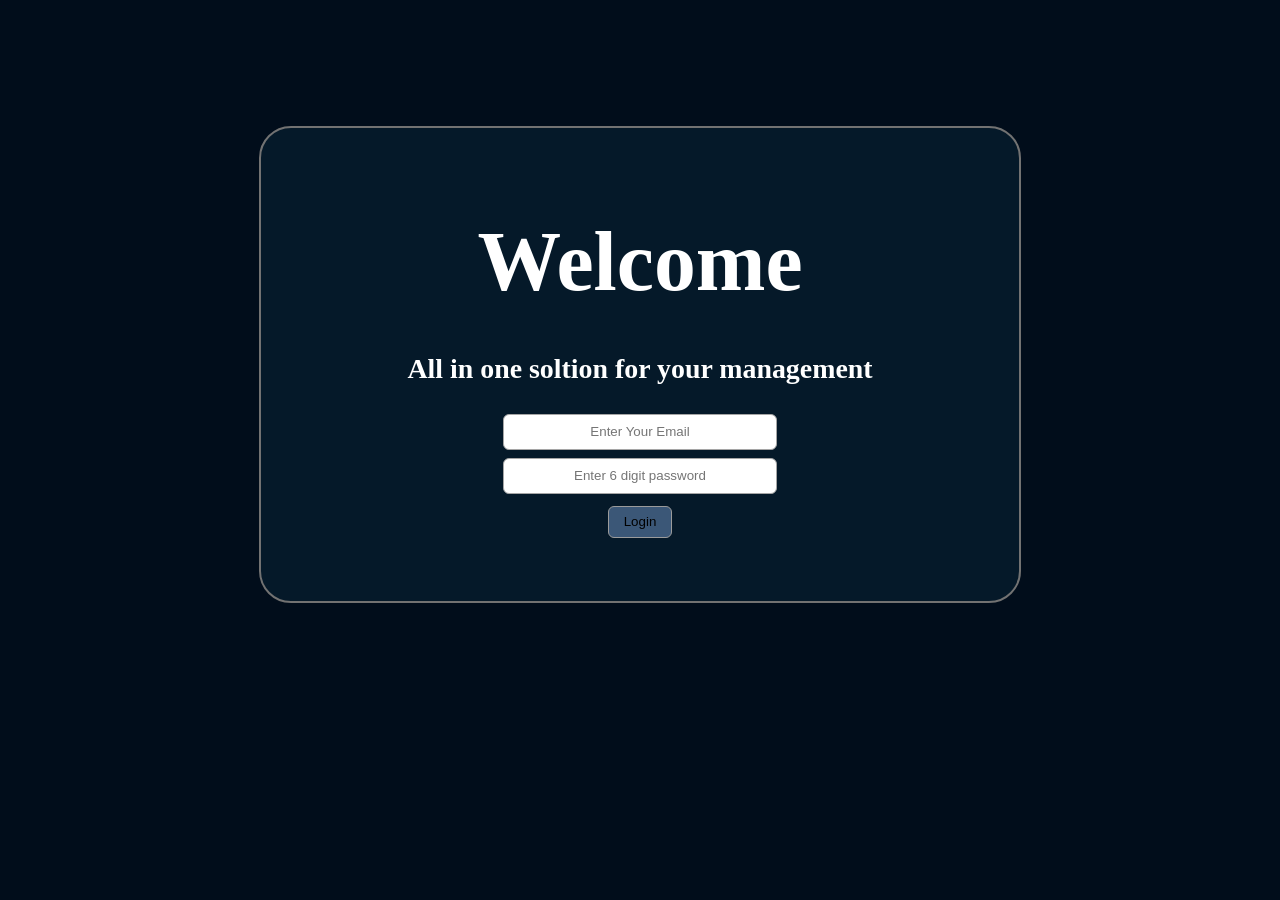
==== login.html @ e3af277e "login Form Created" ====
<!DOCTYPE html>
<html lang="en">
<head>
    <meta charset="UTF-8">
    <meta name="viewport" content="width=device-width, initial-scale=1.0">
    <title>Welcome To Your UMS</title>
    <link rel="stylesheet" href="style.css">
</head>
<body class="logB">

    <form class="logForm">
        <h1 style="font-size-adjust: 1.2;">Welcome</h1>
        <h4 style="font-size-adjust: 0.8;">All in one soltion for your management</h4>
        <input type="email" placeholder="Enter Your Email" name="" id="" required class="login">
        <input type="password" placeholder="Enter 6 digit password" required class="login">
        <input type="button" value="Login" class="btn1">
    </form>


</body>
</html>
---- style.css ----
.sidebar {
   display: flex;
   box-shadow: 0px 2px  grey;
   


}
.navDiv{
    border-bottom: 5px solid rgb(94, 94, 94) ;
    background-color: rgb(70, 70, 70);
    margin: 0px 30px 0px;
}

.logForm{
    width: 50%;
    background-color: rgb(5, 25, 41);
    text-align: center;
   color: rgb(255, 255, 255);
    margin:  10% auto;;
    padding: 5%;
    border-radius: 2rem;
   display: flex;
   flex-direction: column;
   justify-content: center;
   border: 2px solid rgb(114, 114, 114);  
   align-items: center;
   
}

.logForm input:not(.btn1){
    margin-top: 8px;
    padding: 1.5%;
    width: 40%;
    border: 1px solid rgb(165, 165, 165);
    border-radius: 6px;
    text-align: center;

}
.btn1{ margin-top: 12px;
    padding: 1.2%;
    width: 10%;
    border: 1px solid rgb(155, 155, 155);
    border-radius: 6px;
    background-color: rgb(59, 87, 119);

}
.logB{
background-color: rgb(1, 13, 27);

}
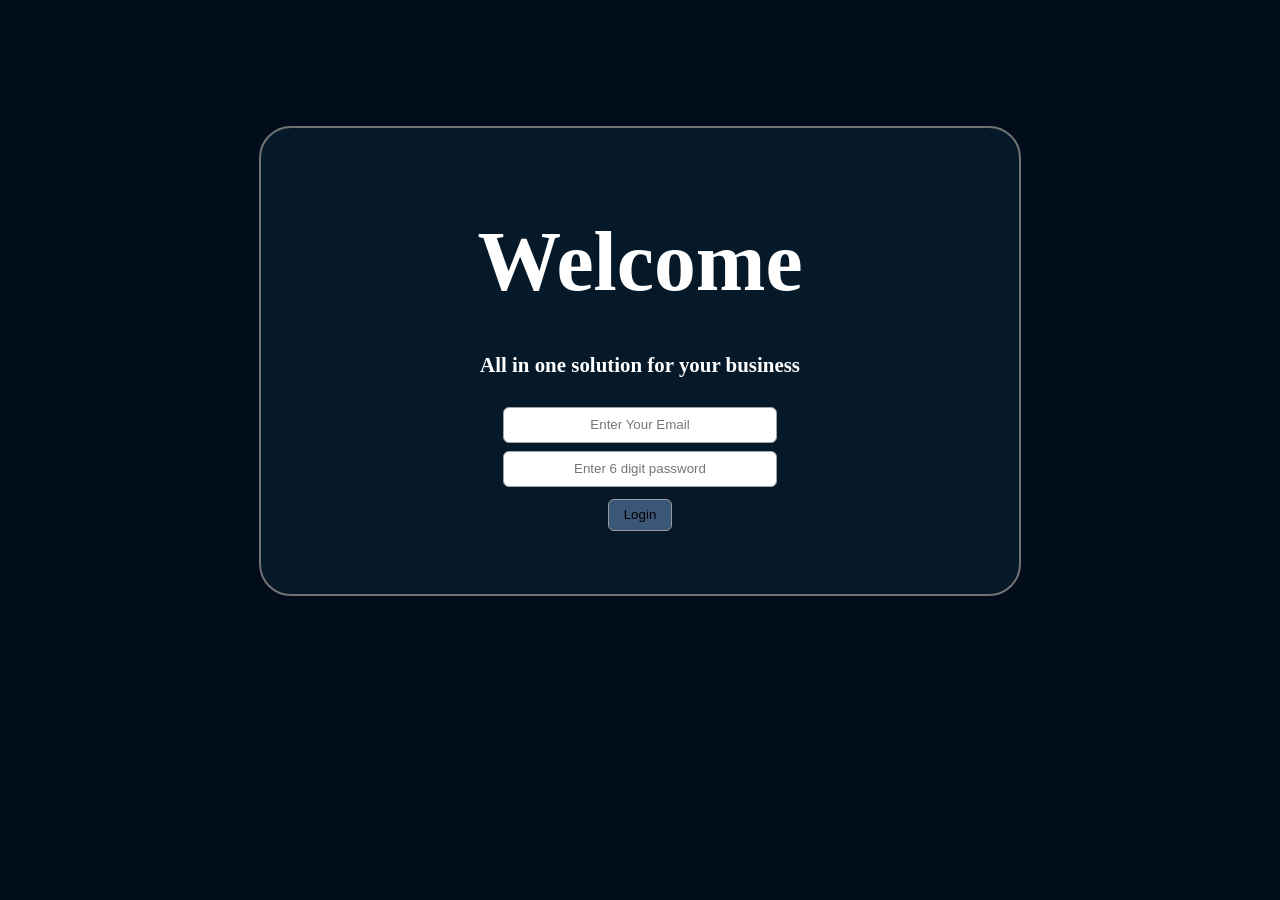
==== commit 553ee726: "color updated" ====
--- a/login.html
+++ b/login.html
@@ -10,10 +10,10 @@
 
     <form class="logForm">
         <h1 style="font-size-adjust: 1.2;">Welcome</h1>
-        <h4 style="font-size-adjust: 0.8;">All in one soltion for your management</h4>
-        <input type="email" placeholder="Enter Your Email" name="" id="" required class="login">
-        <input type="password" placeholder="Enter 6 digit password" required class="login">
-        <input type="button" value="Login" class="btn1">
+        <h4 style="font-size-adjust: 0.6;">All in one solution for your business</h4>
+        <input type="email" placeholder="Enter Your Email" name="" id="" required>
+        <input type="password" placeholder="Enter 6 digit password" required>
+        <button class="btn1">Login</button>
     </form>
 
 
--- a/style.css
+++ b/style.css
@@ -34,6 +34,7 @@
     border: 1px solid rgb(165, 165, 165);
     border-radius: 6px;
     text-align: center;
+ 
 
 }
 .btn1{ margin-top: 12px;
@@ -42,6 +43,7 @@
     border: 1px solid rgb(155, 155, 155);
     border-radius: 6px;
     background-color: rgb(59, 87, 119);
+    text-decoration: none;
 
 }
 .logB{
